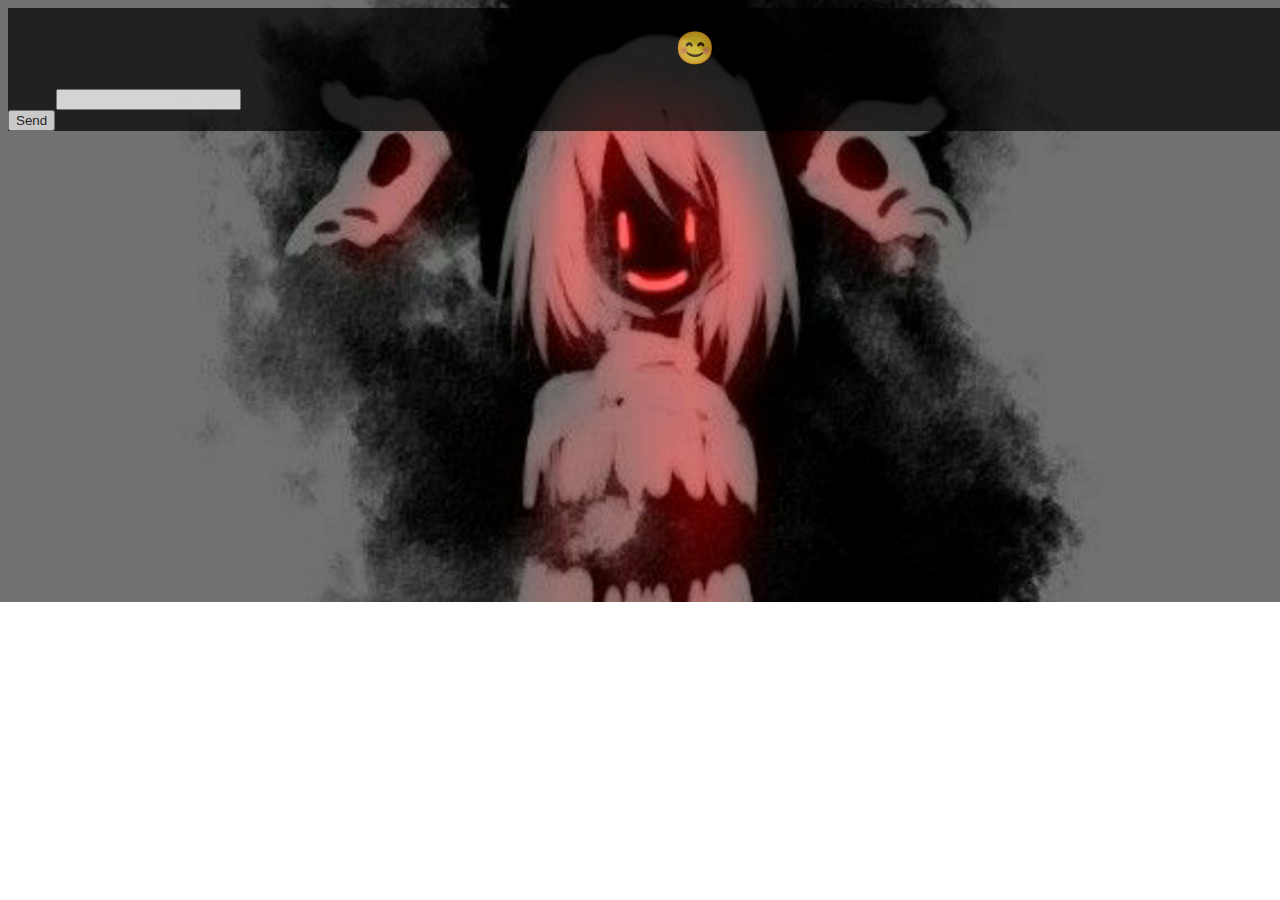
==== index.html @ f0c3f7af "Update and rename tenor_start.html to index.html" ====
<!DOCTYPE html>
<html lang="pt">
<head>
	<link rep ="icon" type ="image/jpg" href ="asset/icon.jpg">
    <meta charset="UTF-8">
    <title>Gif from API</title>
</head>
<body>
	<style>
		body {
			background-image: url("asset/anime.png");
			background-repeat: no-repeat;
			background-size: cover;
			background-position: center;
			top: 0;
			right: 0;
			left: 0;
			bottom: 0;
			}
		.box {
			display: grid;
			padding: 0px 2rem;
			gap: 10px;
			place-items: center;
			grid-template-columns: auto auto auto;
			}
			html {
				scroll-behavior: smooth;
			}
			.top {
				position: fixed;
				}
			.top {
				background-color: black;
				width: 100%;
				opacity: 0.7;
			}
			.fix {
				height: 25vh;
				width: 100vj;
				}
			
		</style>
		
		<header>
      <div class ="top">
      	<h1>
      Github de GIF por yuriZz3ddyTZ-X, obrigada ! 😊
</h1>
      	<label>Search</label>
      <input id ="txt" type= "text"><br>
      <button id ="open" class ="but">Send</button>
      <div id ="ShowLog">
      	<div>
      </div>
      </header>
      <div class ="fix"></div>
      
    <div id ="addgif" class ="box">
    	</div>
    <script src="TenorApi.js"></script> 
</body>
</html>
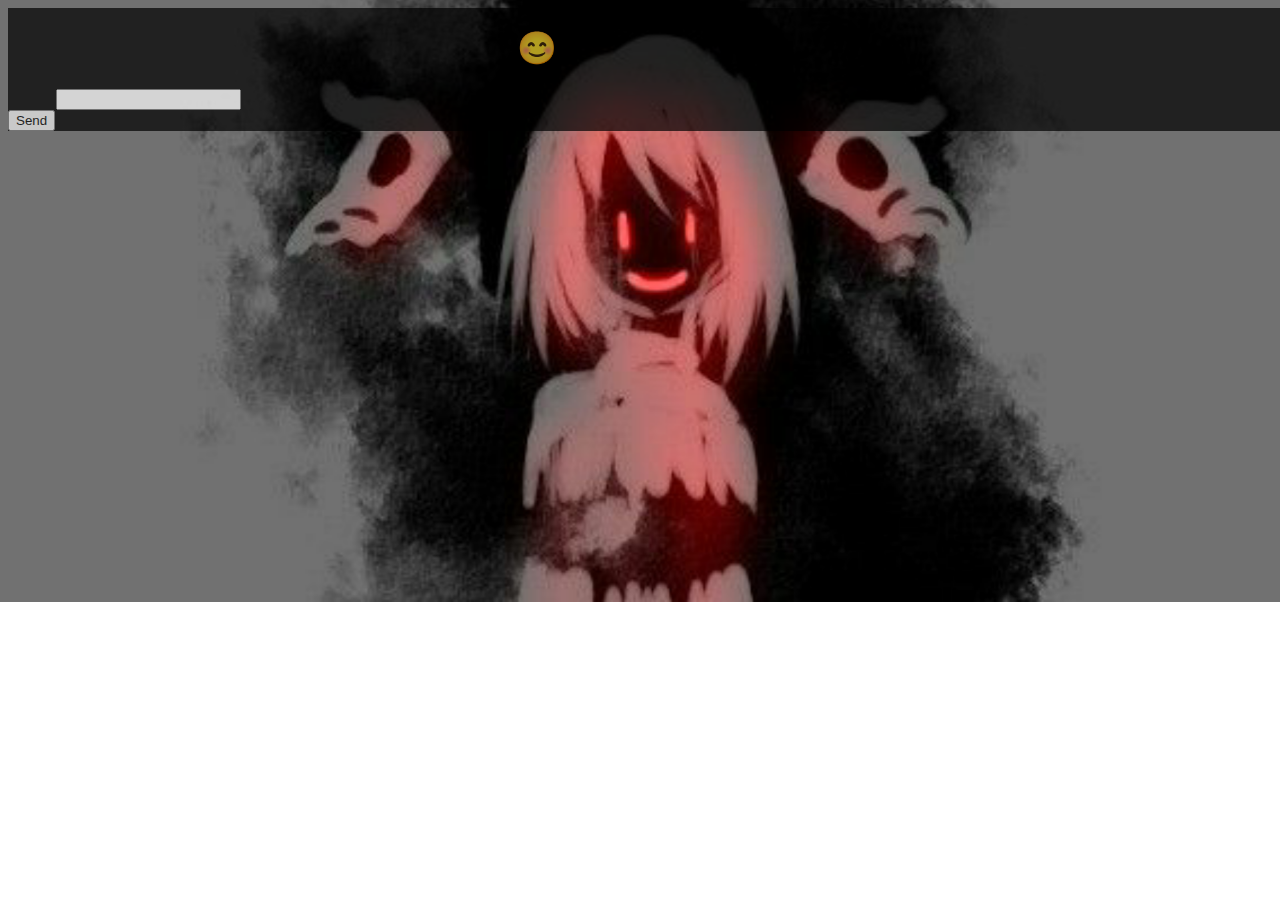
==== commit 91a8523a: "Update index.html" ====
--- a/index.html
+++ b/index.html
@@ -16,6 +16,11 @@
 			right: 0;
 			left: 0;
 			bottom: 0;
+			}
+			.fit {
+				background-repeat: no-repeat;
+				background-size: cover;
+				height: cover;
 			}
 		.box {
 			display: grid;
@@ -39,19 +44,25 @@
 				height: 25vh;
 				width: 100vj;
 				}
+		.h1 {
+		font-color: white;
+		}
+		.p {
+		font-color: white;
+		}
 			
 		</style>
 		
+		<div class ="fit">
 		<header>
       <div class ="top">
       	<h1>
-      Github de GIF por yuriZz3ddyTZ-X, obrigada ! 😊
-</h1>
+      Github de GIF por yuriZz3ddyTZ-X 😊
+        </h1>
       	<label>Search</label>
       <input id ="txt" type= "text"><br>
       <button id ="open" class ="but">Send</button>
-      <div id ="ShowLog">
-      	<div>
+      <div id ="ShowLog"><div>
       </div>
       </header>
       <div class ="fix"></div>
@@ -59,5 +70,6 @@
     <div id ="addgif" class ="box">
     	</div>
     <script src="TenorApi.js"></script> 
+    <div>
 </body>
 </html>
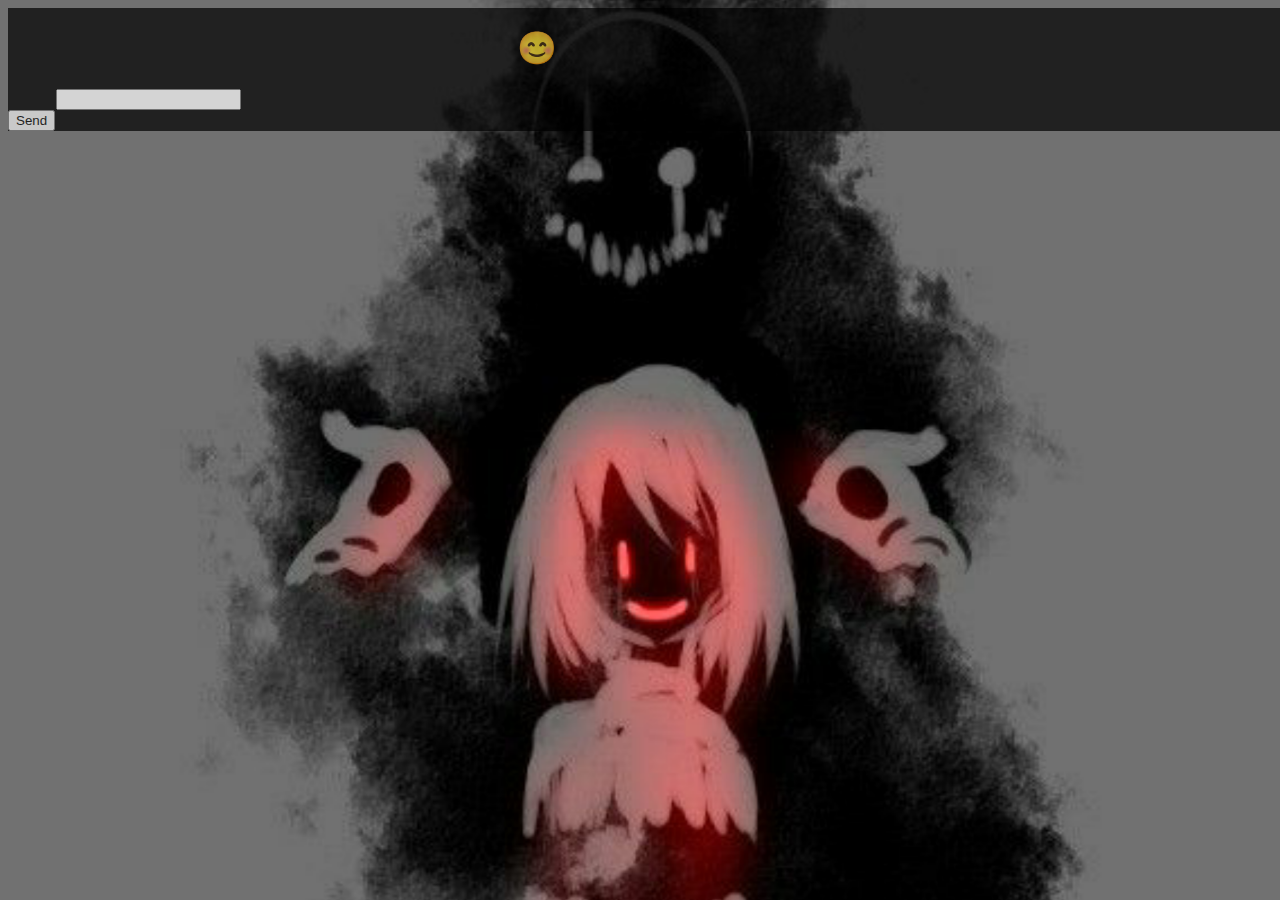
==== commit 3014c1ab: "Update index.html" ====
--- a/index.html
+++ b/index.html
@@ -12,16 +12,20 @@
 			background-repeat: no-repeat;
 			background-size: cover;
 			background-position: center;
+			background-attachment: fixed;
 			top: 0;
 			right: 0;
 			left: 0;
 			bottom: 0;
+			margin: 0
+			padding: 0;
 			}
-			.fit {
-				background-repeat: no-repeat;
-				background-size: cover;
-				height: cover;
+			.h1 {
+			  color: white;
 			}
+		p {
+		color: white;
+		}
 		.box {
 			display: grid;
 			padding: 0px 2rem;
@@ -42,7 +46,7 @@
 			}
 			.fix {
 				height: 25vh;
-				width: 100vj;
+				width: 100vh;
 				}
 		.h1 {
 		font-color: white;
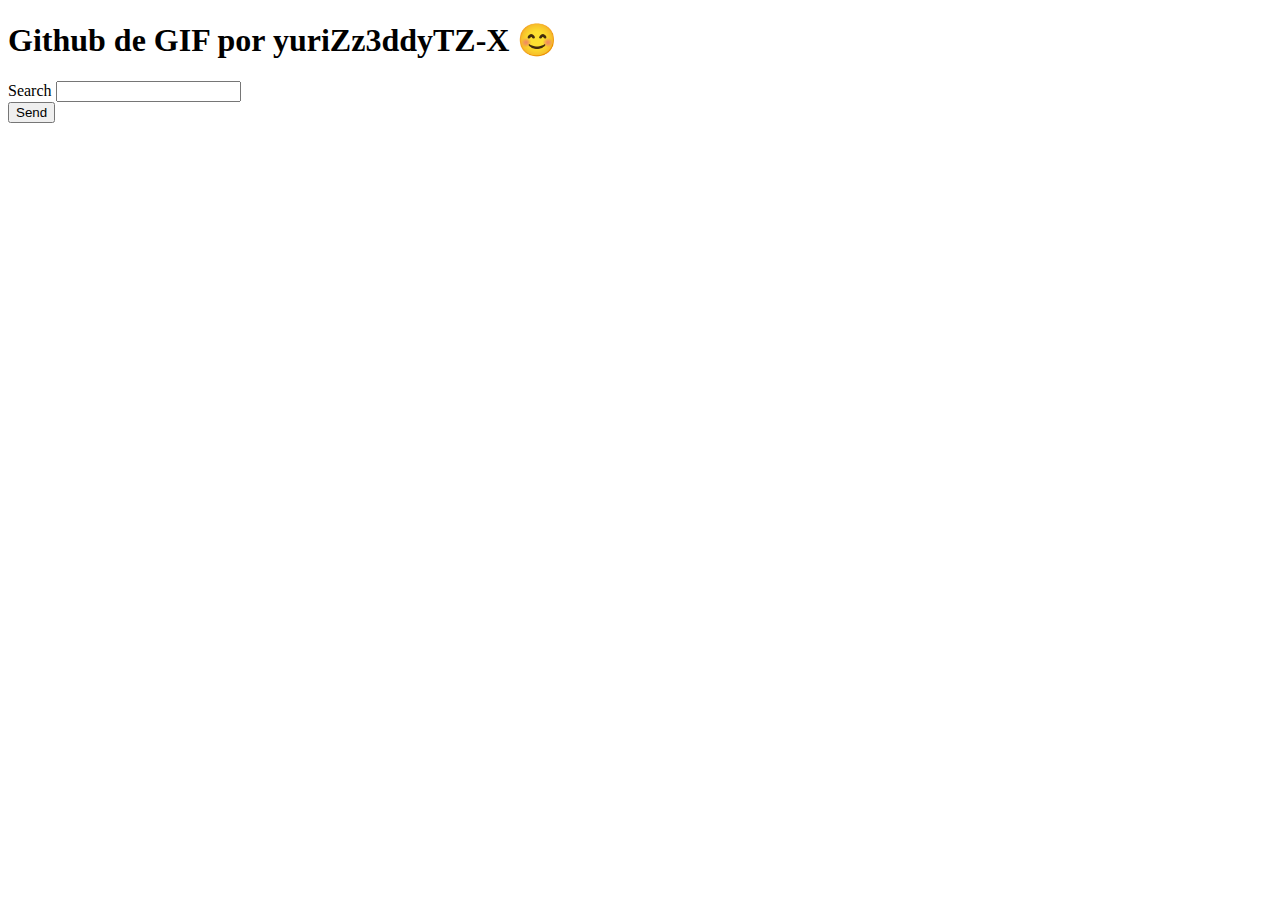
==== commit 26c64eff: "Add files via upload" ====
--- a/index.html
+++ b/index.html
@@ -2,61 +2,11 @@
 <html lang="pt">
 <head>
 	<link rep ="icon" type ="image/jpg" href ="asset/icon.jpg">
+	<link rel="stylesheet" href="asset/index.css">
     <meta charset="UTF-8">
     <title>Gif from API</title>
 </head>
 <body>
-	<style>
-		body {
-			background-image: url("asset/anime.png");
-			background-repeat: no-repeat;
-			background-size: cover;
-			background-position: center;
-			background-attachment: fixed;
-			top: 0;
-			right: 0;
-			left: 0;
-			bottom: 0;
-			margin: 0
-			padding: 0;
-			}
-			.h1 {
-			  color: white;
-			}
-		p {
-		color: white;
-		}
-		.box {
-			display: grid;
-			padding: 0px 2rem;
-			gap: 10px;
-			place-items: center;
-			grid-template-columns: auto auto auto;
-			}
-			html {
-				scroll-behavior: smooth;
-			}
-			.top {
-				position: fixed;
-				}
-			.top {
-				background-color: black;
-				width: 100%;
-				opacity: 0.7;
-			}
-			.fix {
-				height: 25vh;
-				width: 100vh;
-				}
-		.h1 {
-		font-color: white;
-		}
-		.p {
-		font-color: white;
-		}
-			
-		</style>
-		
 		<div class ="fit">
 		<header>
       <div class ="top">
@@ -66,14 +16,13 @@
       	<label>Search</label>
       <input id ="txt" type= "text"><br>
       <button id ="open" class ="but">Send</button>
-      <div id ="ShowLog"><div>
-      </div>
+      <div id ="ShowLog"></div>
       </header>
       <div class ="fix"></div>
       
     <div id ="addgif" class ="box">
     	</div>
     <script src="TenorApi.js"></script> 
-    <div>
+    </div>
 </body>
 </html>
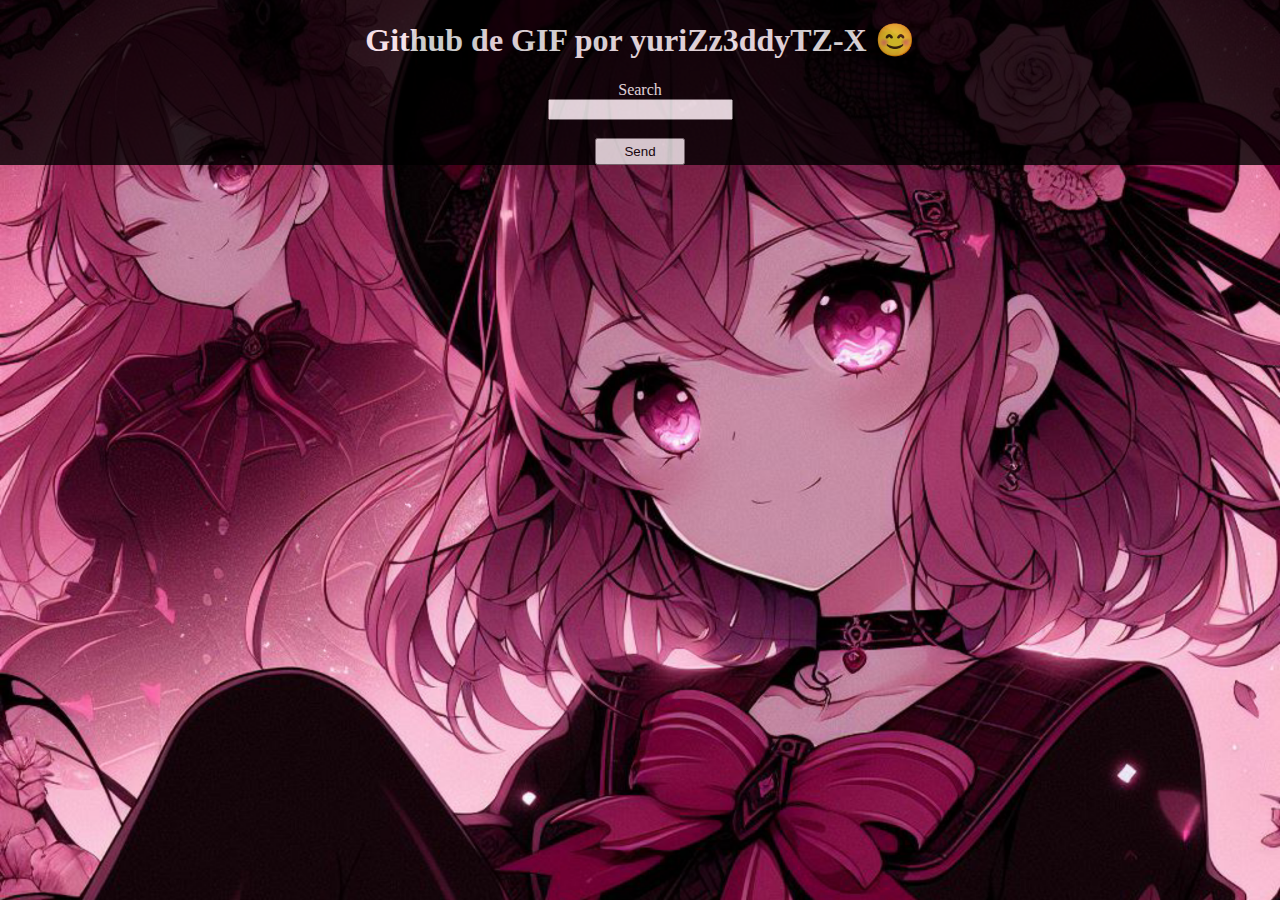
==== commit 951d7706: "Add files via upload" ====
--- a/index.html
+++ b/index.html
@@ -1,28 +1,26 @@
 <!DOCTYPE html>
 <html lang="pt">
 <head>
-	<link rep ="icon" type ="image/jpg" href ="asset/icon.jpg">
+	<meta http-equiv="X-UA-Compatible" content="IE=edge">
+	<link rel ="icon" type ="image/png" href ="asset/ads.png">
 	<link rel="stylesheet" href="asset/index.css">
     <meta charset="UTF-8">
-    <title>Gif from API</title>
+    <title>yuriZz3ddy NO</title>
 </head>
 <body>
-		<div class ="fit">
-		<header>
       <div class ="top">
       	<h1>
       Github de GIF por yuriZz3ddyTZ-X 😊
         </h1>
       	<label>Search</label>
-      <input id ="txt" type= "text"><br>
-      <button id ="open" class ="but">Send</button>
+      <input type ="text" id ="txt" ="Send"><br>
+      <input type ="button" value ="Send" id ="open" class = "sub">
       <div id ="ShowLog"></div>
-      </header>
+      </div>
       <div class ="fix"></div>
       
-    <div id ="addgif" class ="box">
+      <div id ="addgif" class ="box">
     	</div>
     <script src="TenorApi.js"></script> 
-    </div>
 </body>
-</html>
+</html>--- a/asset/index.css
+++ b/asset/index.css
@@ -0,0 +1,77 @@
+body {
+			background-image: url("anime_pink.png");
+			background-repeat: no-repeat;
+			background-size: cover;
+			background-position: center;
+			background-attachment: fixed;
+			top: 0;
+			right: 0;
+			left: 0;
+			bottom: 0;
+			}
+			.h1 {
+				color: white;
+			}
+			p {
+				color: white;
+			}
+			label {
+				color: white;
+			}
+			h1 {
+				color: white;
+			}
+			h2 {
+				color: white;
+			}
+			h3 {
+				color: white;
+			}
+			h4 {
+				color: white;
+			}
+			h5 {
+				color: white;
+			}
+		  .sub {
+				width: 10vh;
+				height: 3vh;
+			}
+	   	.box {
+			display: grid;
+			padding: 0px 1rem;
+			gap: 10px;
+			place-items: center;
+			grid-template-columns: auto auto auto;
+			}
+			.addT {
+			display: grid;
+			background-color: black;
+			opacity: 0.7;
+			width: 30vh;
+			place-items: center;
+			}
+			.image {
+				
+			}
+			.text {
+				width: 100%;
+			}
+			.top {
+				position: fixed;
+			}
+			.top {
+				display: grid;
+				place-items: center;
+				background-color: black;
+				width: 100%;
+				opacity: 0.8;
+				top: 0;
+				left: 0;
+				right: 0;
+			}
+			.fix {
+				height: 20vh;
+				width: 100vj;
+			}
+			